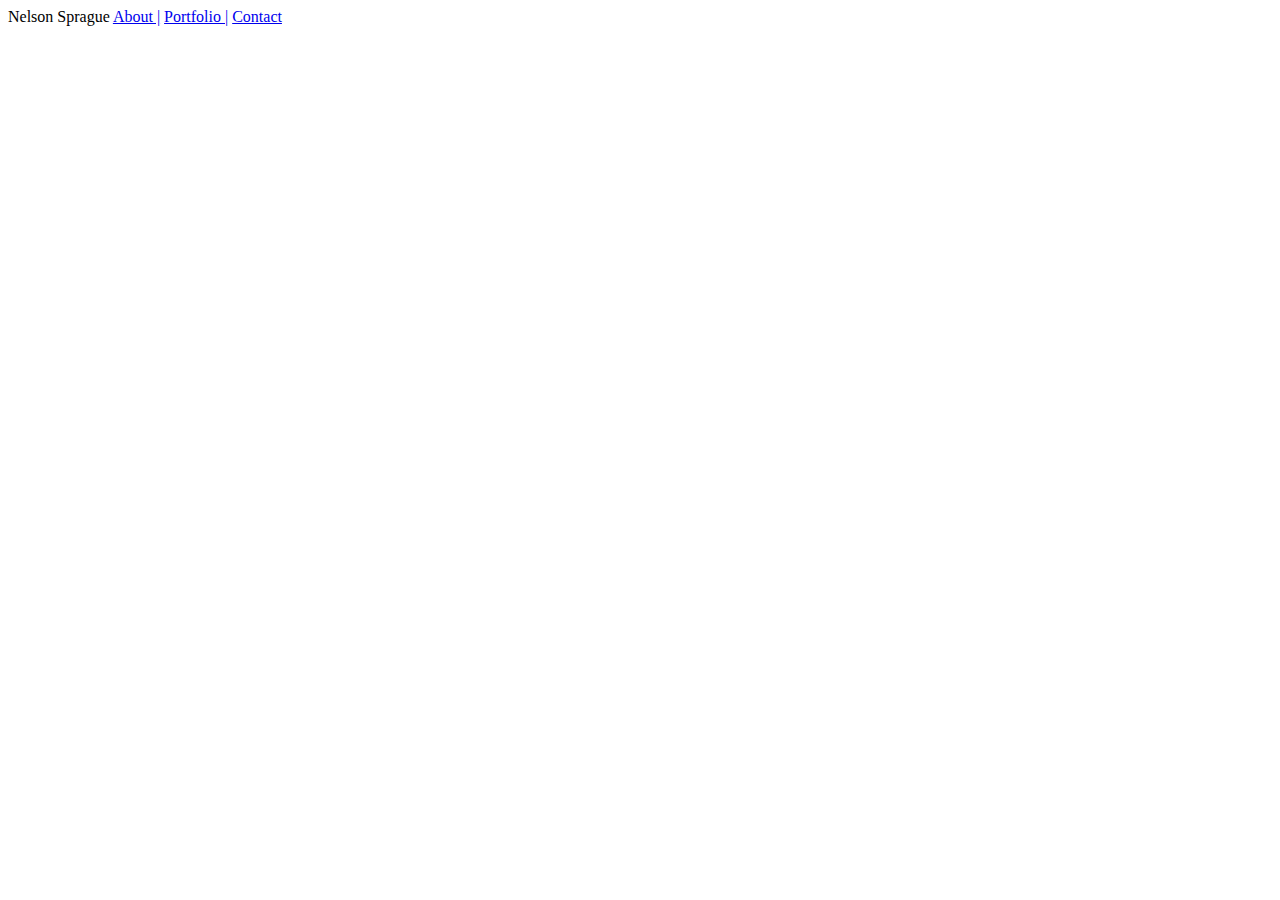
==== contact.html @ 56f0a900 "HTML starter" ====
<!DOCTYPE html>
<html lang="en-us">

<head>


</head>


<div id="fixed">
        Nelson Sprague
        <a href="index.html">About |</a>
        <a href="portfolio.html">Portfolio |</a>
        <a href="contact.html">Contact</a>
    </div>




<body>
    </body>


    </html>
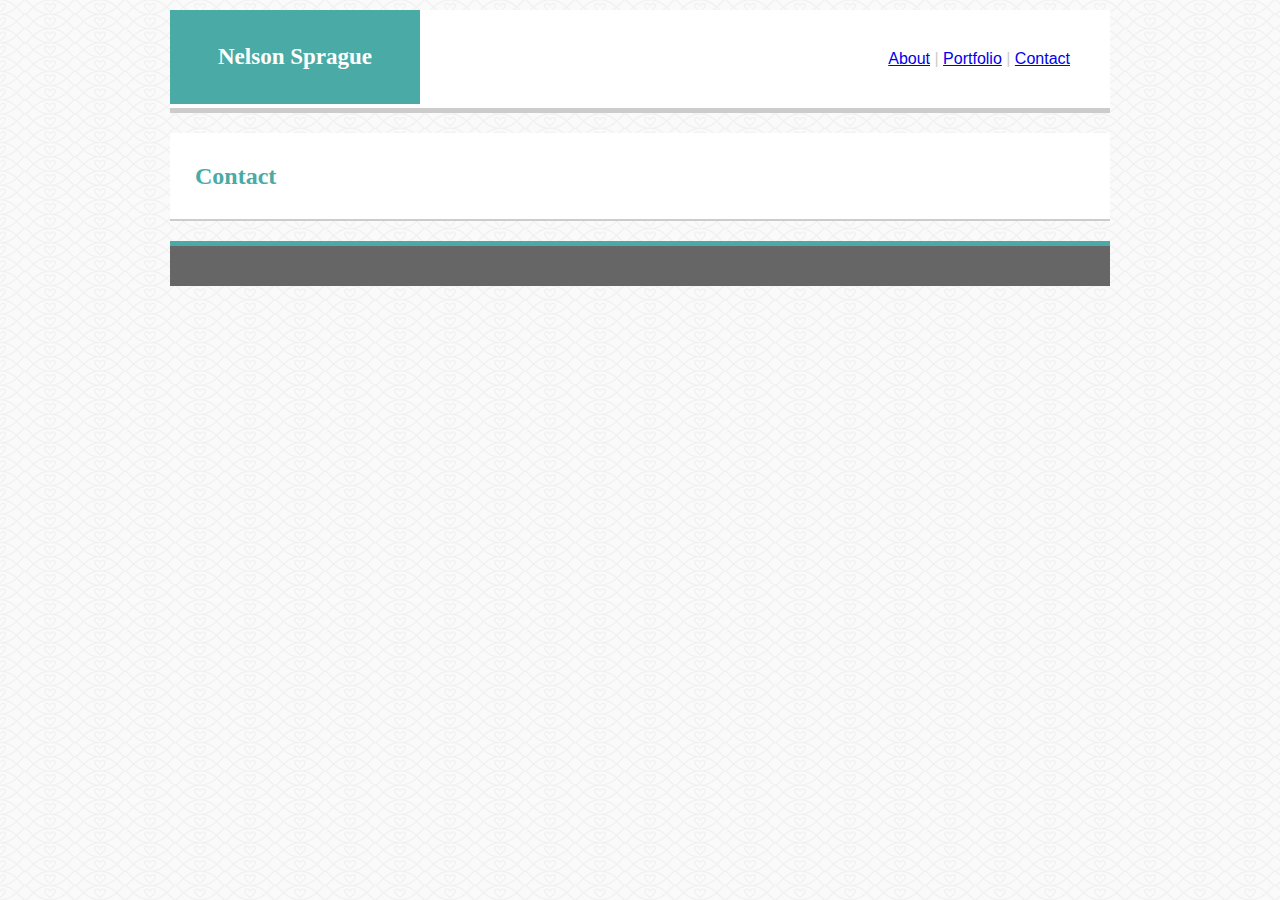
==== commit d2eddc71: "about me decent" ====
--- a/contact.html
+++ b/contact.html
@@ -2,23 +2,36 @@
 <html lang="en-us">
 
 <head>
-
+    <meta charset="UTF-8">
+    <title>Basic Portfolio</title>
+    <link rel="stylesheet" type="text/css" href="contact.css">
 
 </head>
 
+<header>
+    <div class="clearfix">
 
-<div id="fixed">
-        Nelson Sprague
-        <a href="index.html">About |</a>
-        <a href="portfolio.html">Portfolio |</a>
-        <a href="contact.html">Contact</a>
+        <div class="fixed">
+            Nelson Sprague
+        </div>
+        <div class="links">
+            <a href="index.html">About</a> |
+            <a href="portfolio.html">Portfolio</a> |
+            <a href="contact.html">Contact</a>
+        </div>
     </div>
+</header>
 
 
+<body background="assets/images/fishnets-and-hearts.png">
+    <div class="container">
+    <h2>Contact</h2>
+    </div>
+    
+</body>
 
+<footer>
 
-<body>
-    </body>
+</footer>
 
-
-    </html>+</html>--- a/contact.css
+++ b/contact.css
@@ -0,0 +1,66 @@
+*{
+    box-sizing: border-box;
+}
+
+.clearfix::after {
+    clear:both;
+    content:"";
+    display:block;
+}
+
+header {
+    background: #ffffff;
+    border-bottom: #cccccc 5px solid;
+   width: 1280;
+   
+}
+.fixed {
+    background: #4aaaa5;
+    color: #ffffff;
+    padding: 34px;
+    width: 250px;
+    float:left;
+    text-align: center;
+    font-family: 'Georgia', 'Times New Roman', Times, serif, Times, serif;
+    font-weight: bold;
+    font-size: 23px;
+}
+
+.links {
+    background: #ffffff;
+    color: #cccccc;
+float: right;
+padding: 40px;
+font-size: 16px;
+font-family:'Arial', 'Helvetica Neue', Helvetica, sans-serif;
+}
+
+body {
+    width: 960px;
+    padding: 10px;
+    margin: 0 auto;
+    font-family: 'Arial', 'Helvetica Neue', Arial, Helvetica, sans-serif;
+    color: grey;
+}
+
+h2 {
+    color: #4aaaa5;
+    font-family: 'Georgia', 'Times New Roman', Times, serif;
+    padding: 25px;
+    border-bottom: 2px solid #cccccc;
+    line-height: 150%;
+}
+
+.container {
+    background: #ffffff;
+    padding: 0px;
+    
+}
+
+
+footer {
+background: #666666;
+border-top: 5px solid #4aaaa5;
+padding: 20px;
+align:
+}
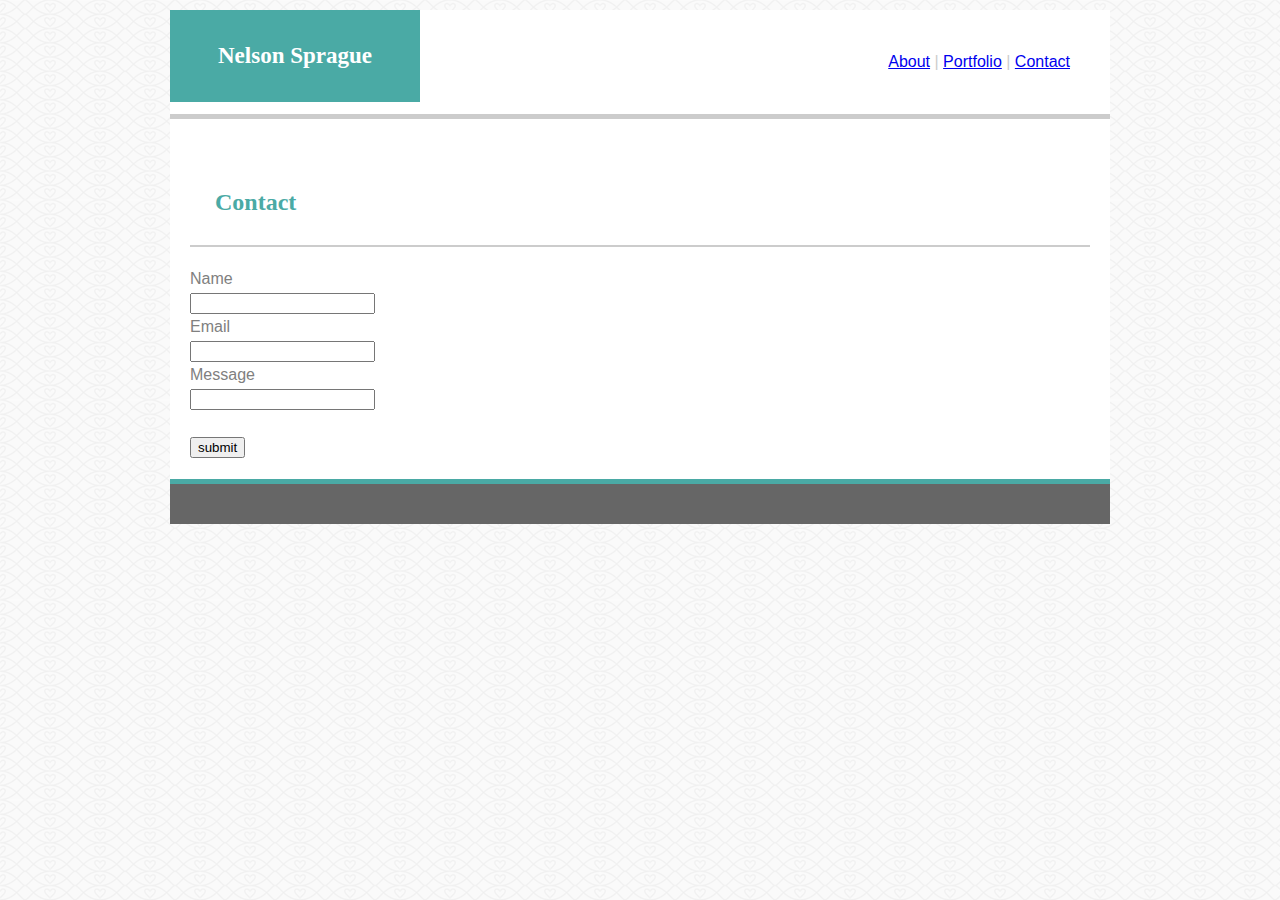
==== commit 4c214ad6: "contact decent" ====
--- a/contact.html
+++ b/contact.html
@@ -24,10 +24,30 @@
 
 
 <body background="assets/images/fishnets-and-hearts.png">
+
     <div class="container">
     <h2>Contact</h2>
-    </div>
+    <form action="">
     
+            Name 
+            <br>
+            <input type="text">
+            <br>
+            Email
+            <br>
+            <input type="text">
+            <br>
+            Message
+            <br>
+            <input type="text" width= "800" >
+            <br><br>
+            
+            <input type="submit" value="submit">
+            
+        
+    </form>
+</div>
+
 </body>
 
 <footer>
--- a/contact.css
+++ b/contact.css
@@ -41,6 +41,7 @@
     margin: 0 auto;
     font-family: 'Arial', 'Helvetica Neue', Arial, Helvetica, sans-serif;
     color: grey;
+    line-height: 150%;
 }
 
 h2 {
@@ -53,14 +54,16 @@
 
 .container {
     background: #ffffff;
-    padding: 0px;
+    padding: 20px;
+    line-height: 150%;
     
 }
+
 
 
 footer {
 background: #666666;
 border-top: 5px solid #4aaaa5;
 padding: 20px;
-align:
 }
+
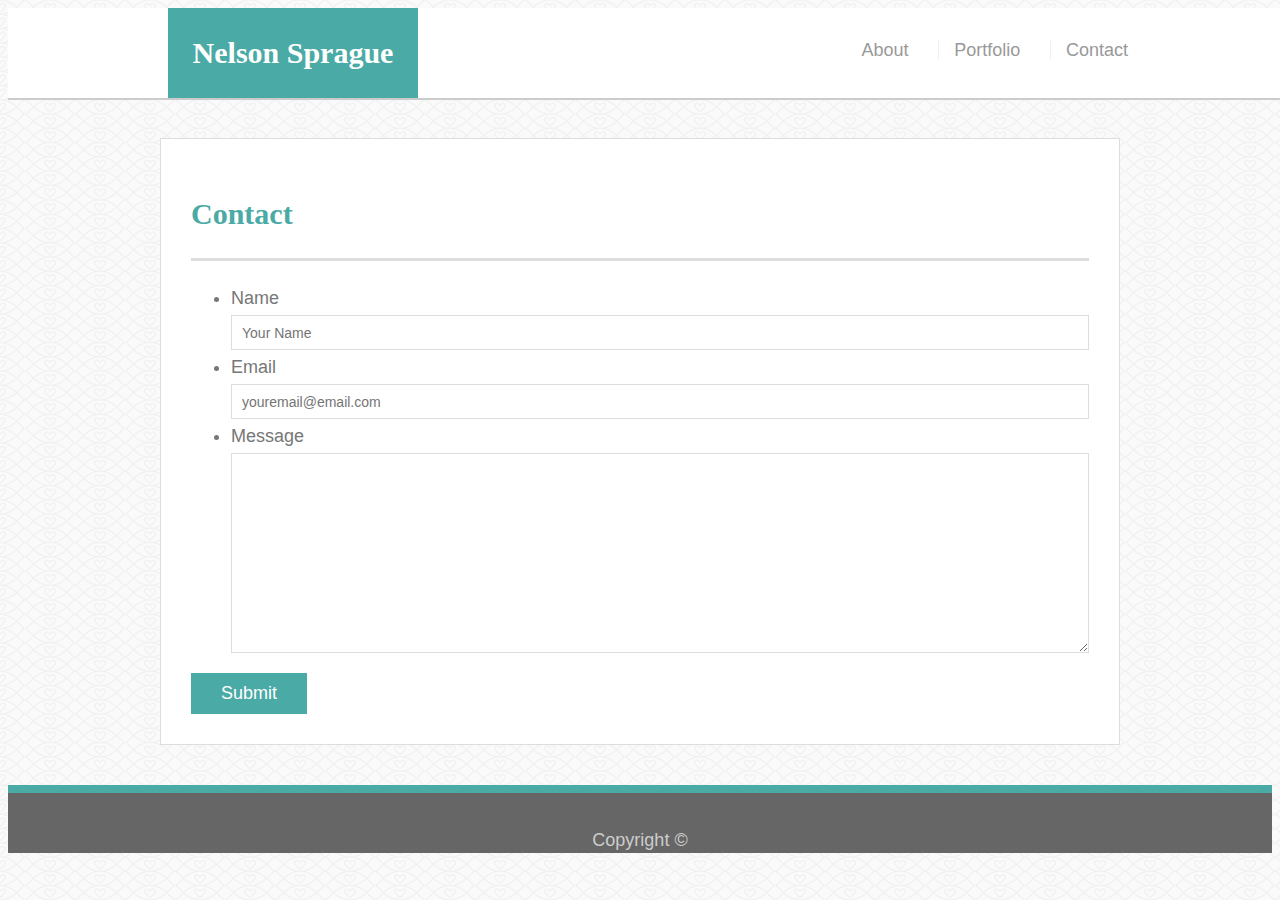
==== commit 5130a2d8: "working through the solution" ====
--- a/contact.html
+++ b/contact.html
@@ -4,54 +4,56 @@
 <head>
     <meta charset="UTF-8">
     <title>Basic Portfolio</title>
-    <link rel="stylesheet" type="text/css" href="contact.css">
+    <link rel="stylesheet" type="text/css" href="index.css">
 
 </head>
 
-<header>
-    <div class="clearfix">
+<body>
+    <header id="masthead">
+        <div class="container">
+            <a href="index.html" id="logo">Nelson Sprague</a>
+            <nav>
+                <a href="index.html">About</a> |
+                <a href="portfolio.html">Portfolio</a> |
+                <a href="contact.html">Contact</a>
+            </nav>
+        </div>
+    </header>
 
-        <div class="fixed">
-            Nelson Sprague
-        </div>
-        <div class="links">
-            <a href="index.html">About</a> |
-            <a href="portfolio.html">Portfolio</a> |
-            <a href="contact.html">Contact</a>
-        </div>
+    <div id="main-container" class="container">
+        <section class="main-section">
+        <h1>Contact</h1>
+
+        <form id="contact-form">
+    <ul>
+        <li>
+            <label for="name">Name</label>
+            <input type="text" id="name" name="name" placeholder="Your Name" required="required">
+        </li>
+        <li>
+            <label for="email">Email</label>
+            <input type="email" id="email" name="email"
+            placeholder="youremail@email.com"
+            required="required">
+        </li>
+        <li>
+            <label for="message">Message</label>
+            <textarea id="message" name="Message"
+            required="required"></textarea>
+        </li>
+    
+    </ul>
+    <input type="submit">
+        </form>
+    </section>
     </div>
-</header>
 
-
-<body background="assets/images/fishnets-and-hearts.png">
-
-    <div class="container">
-    <h2>Contact</h2>
-    <form action="">
     
-            Name 
-            <br>
-            <input type="text">
-            <br>
-            Email
-            <br>
-            <input type="text">
-            <br>
-            Message
-            <br>
-            <input type="text" width= "800" >
-            <br><br>
-            
-            <input type="submit" value="submit">
-            
-        
-    </form>
+    <footer>
+<div class="container">
+    Copyright &copy;
 </div>
-
+    </footer>
 </body>
 
-<footer>
-
-</footer>
-
 </html>--- a/index.css
+++ b/index.css
@@ -0,0 +1,174 @@
+body {
+    font-family: Arial, "Helvetica Neue", Helvetica, sans-serif;
+    font-size: 18px;
+    line-height: 34px;
+    color: #777777;
+    background: url("assets/images/fishnets-and-hearts.png");
+}
+
+*{
+    box-sizing: border-box;
+}
+
+.container {
+    width: 100%;
+    max-width: 960px;
+    margin: 0 auto;
+    clear: both;
+}
+
+h1, 
+h2, 
+h3, 
+p {
+    margin-bottom: 20px;
+}
+
+h1, 
+h2, 
+h3 {
+    font-family: Georgia, Times, "Times New Roman", serif;
+    font-weight: 700;
+    color: #4aaaa5;
+}
+
+h1 {
+    padding-bottom: 20px;
+    font-size: 30px;
+    line-height: 49px;
+    border-bottom: 3px solid #dddddd;
+}
+
+h2,
+h3 {
+    font-size: 22px;
+}
+
+/*header */
+
+#masthead {
+    position: fixed;
+    z-index: 99;
+    width: 100%;
+    margin: 0 0 30px;
+    overflow: auto;
+    color: #ffffff;
+    background: #ffffff;
+    border-bottom: 2px solid #cccccc;
+}
+
+#logo{
+    float: left;
+    width: 250px;
+    height: 90px;
+    font-family: Georgia, Times, "Times New Roman", serif;
+  font-size: 30px;
+  font-weight: 700;
+  line-height: 90px;
+  color: #ffffff;
+  text-align: center;
+  text-decoration: none;
+  background: #4aaaa5;
+}
+
+nav {
+    float: right;
+    margin-top: 25px;
+}
+
+nav a {
+    display: inline-block;
+    padding-left: 15px;
+    margin-left: 15px;
+    line-height: 18px;
+    color: #999;
+    text-decoration: none;
+    border-left: 1px solid #efefef;
+}
+
+nav a:first-child {
+    border-left: 0 none;
+}
+
+/* footer */
+
+footer {
+    padding: 30px 0;
+    clear: both;
+    color: #ffffff;
+    color: #cccccc;
+    text-align: center;
+    background: #666666;
+    border-top: 8px solid #4aaaa5;
+    height: 50px;
+}
+
+h2, 
+h3 {
+    padding-bottom: 20px;
+    margin-bottom: 15px;
+    line-height:22px;
+}
+
+/* main */
+
+#main-container {
+    padding-top: 130px;
+    min-height; calc(100vh - 70);
+}
+
+.main-section {
+    float: left;
+    width: 100%;
+    max-width: 960px;
+    padding: 30px;
+    margin: 0 0 40px;
+    background: #ffffff;
+    border: 1px solid #dddddd;
+
+}
+
+img {
+    padding: 10px;
+    float: left;
+}
+
+/* contact*/
+
+#contact-form ul {
+    margin-bottom: 20px;
+}
+
+#contact-form li{
+    margin-bottom: px;
+}
+
+label, 
+input[type=text],
+input[type=email],
+textarea {
+    display: block;
+    width: 100%;
+}
+
+input[type=text],
+input[type=email],
+textarea{
+    height: 35px;
+    padding: 0 10px;
+    font-size: 14px;
+    border: 1px solid #dddddd;
+}
+
+textarea{
+    height: 200px;
+}
+
+input[type=submit]{
+    padding: 10px 30px;
+    font-size:18px;
+    color: #ffffff;
+    cursor: pointer;
+    background: #4aaaa5;
+    border: 0 none;
+}